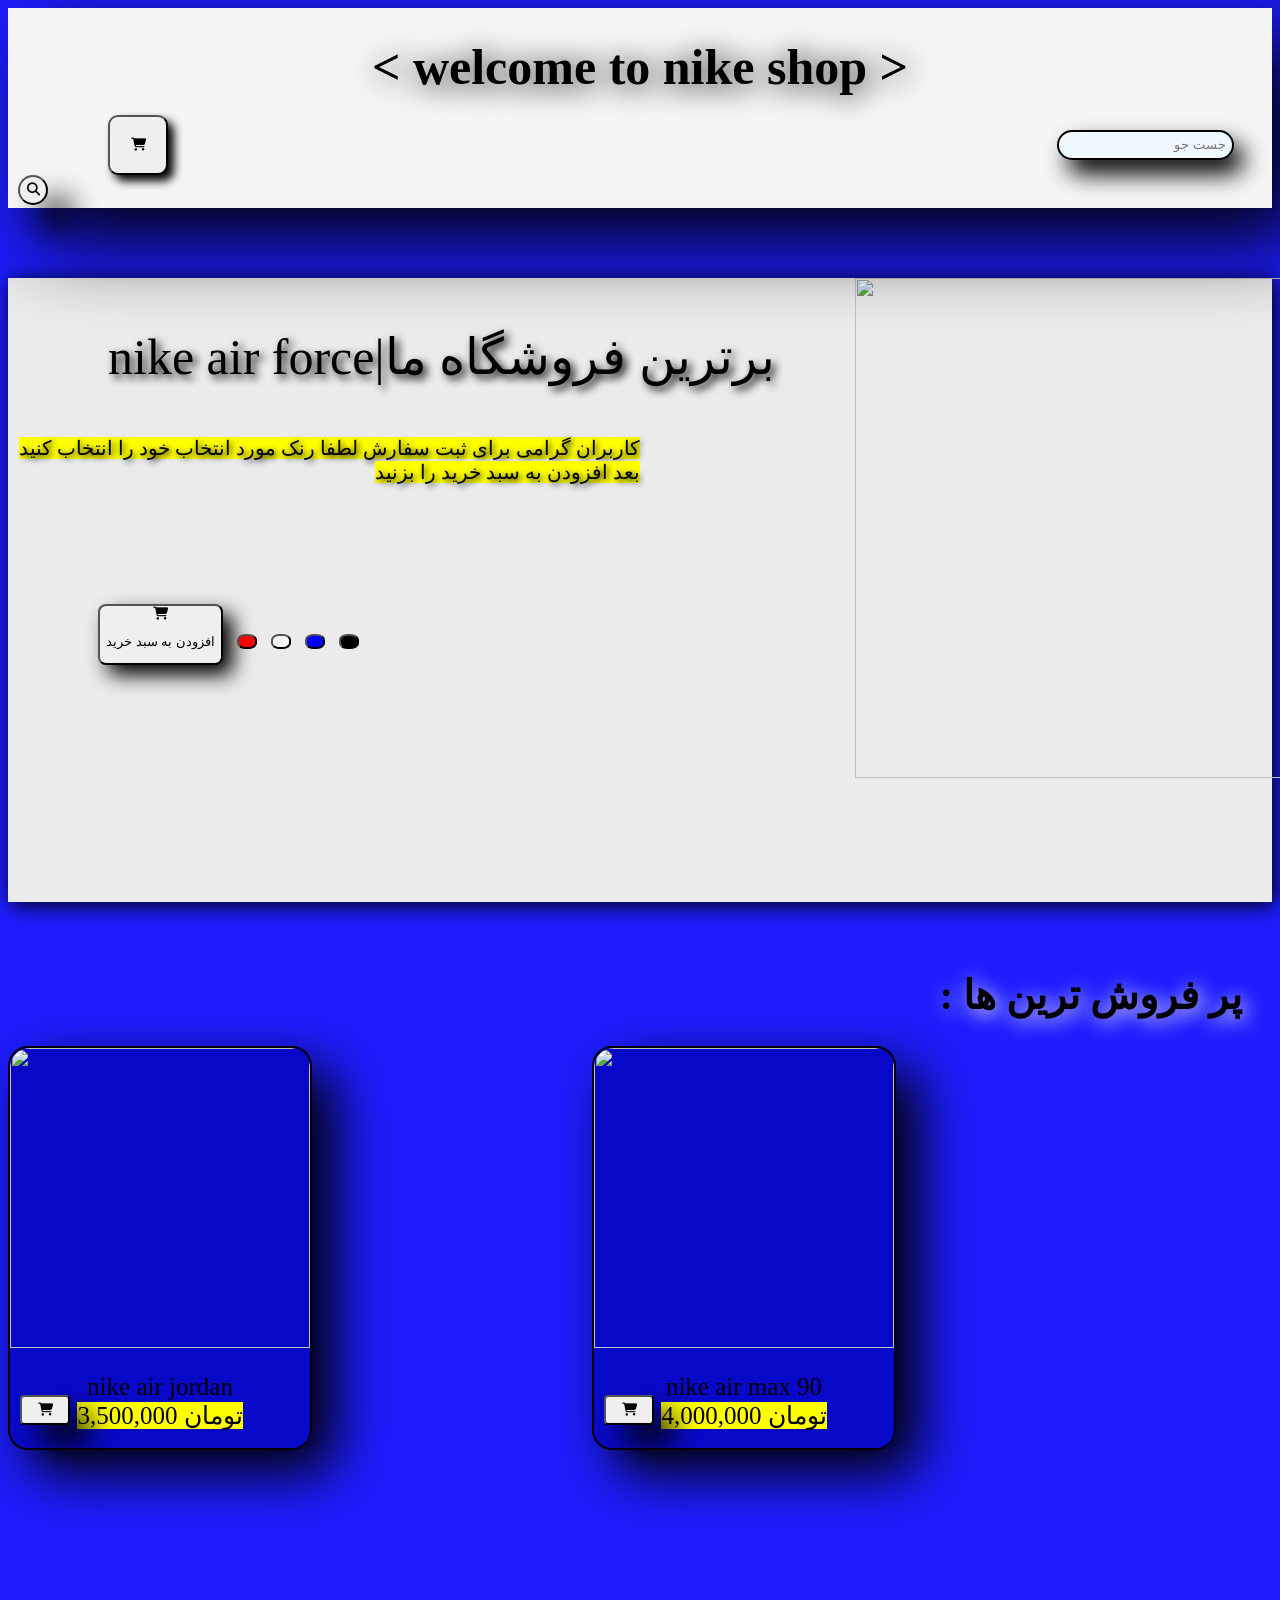
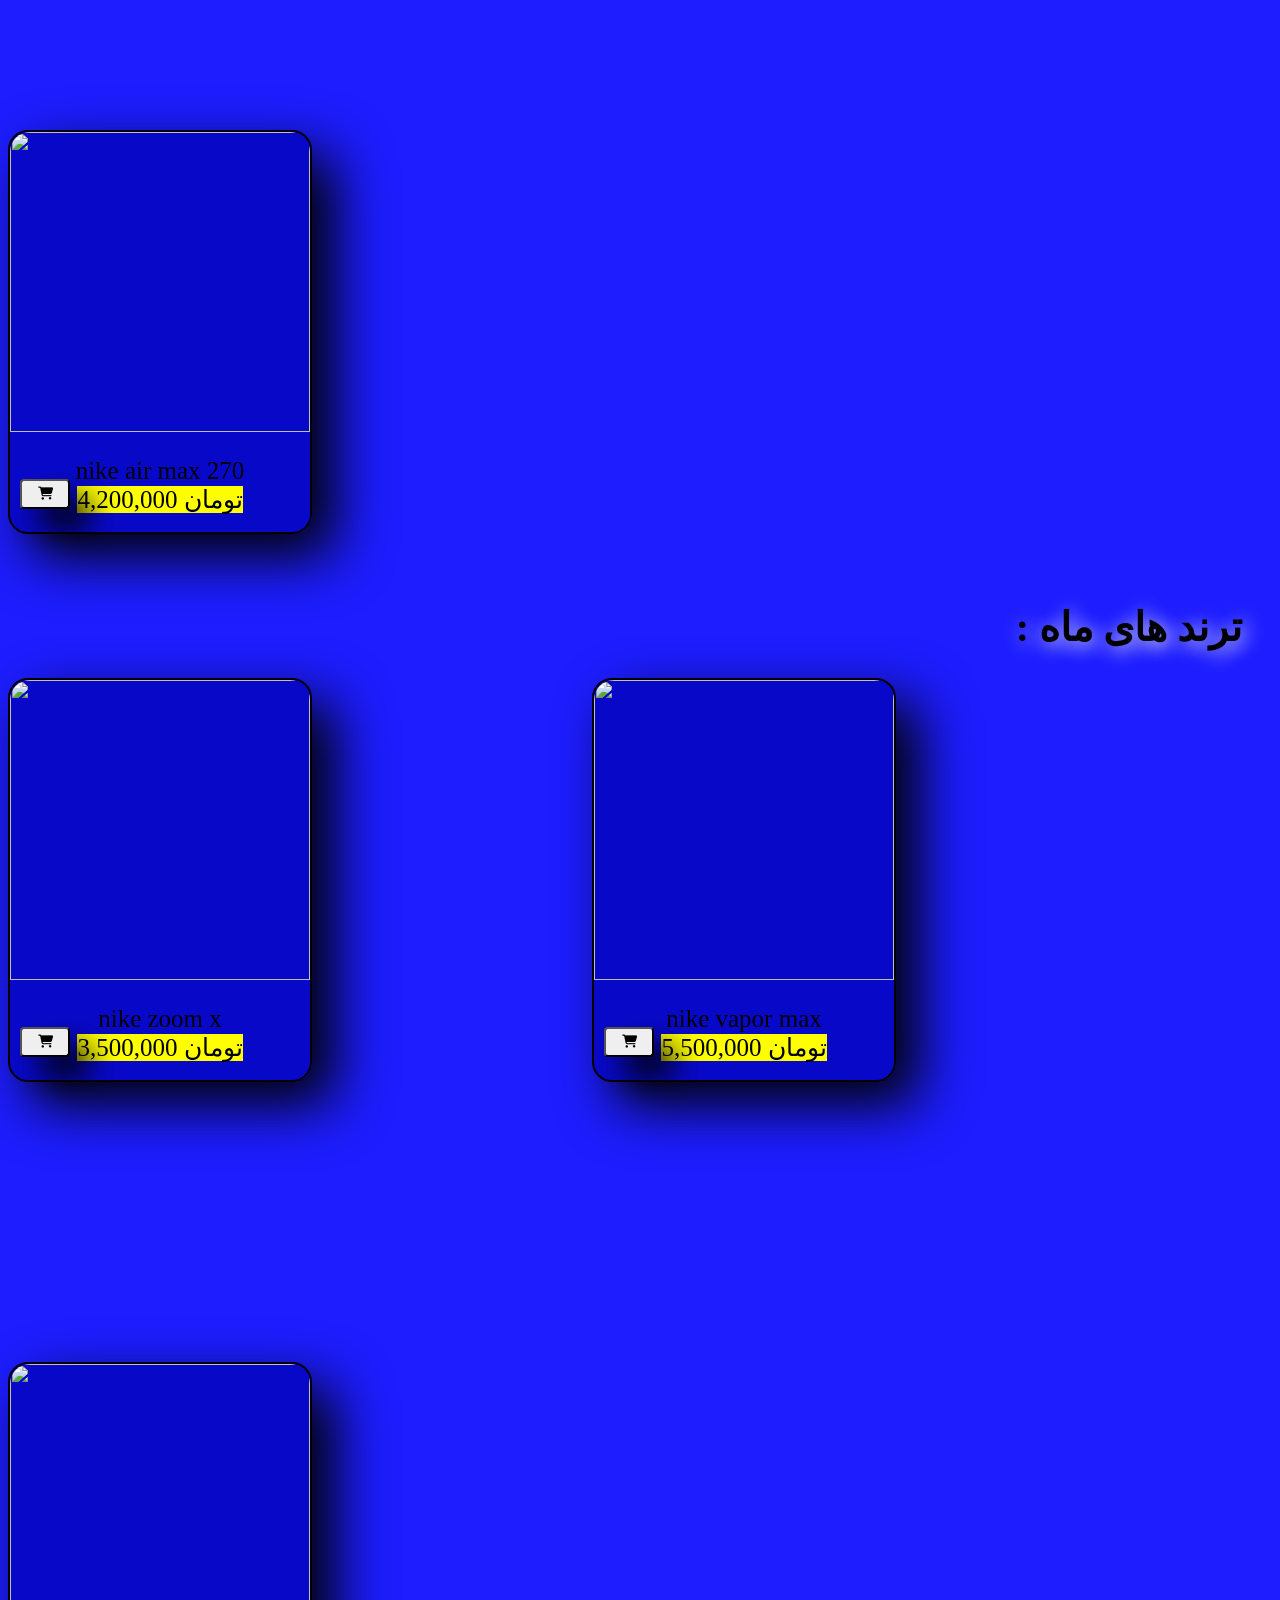
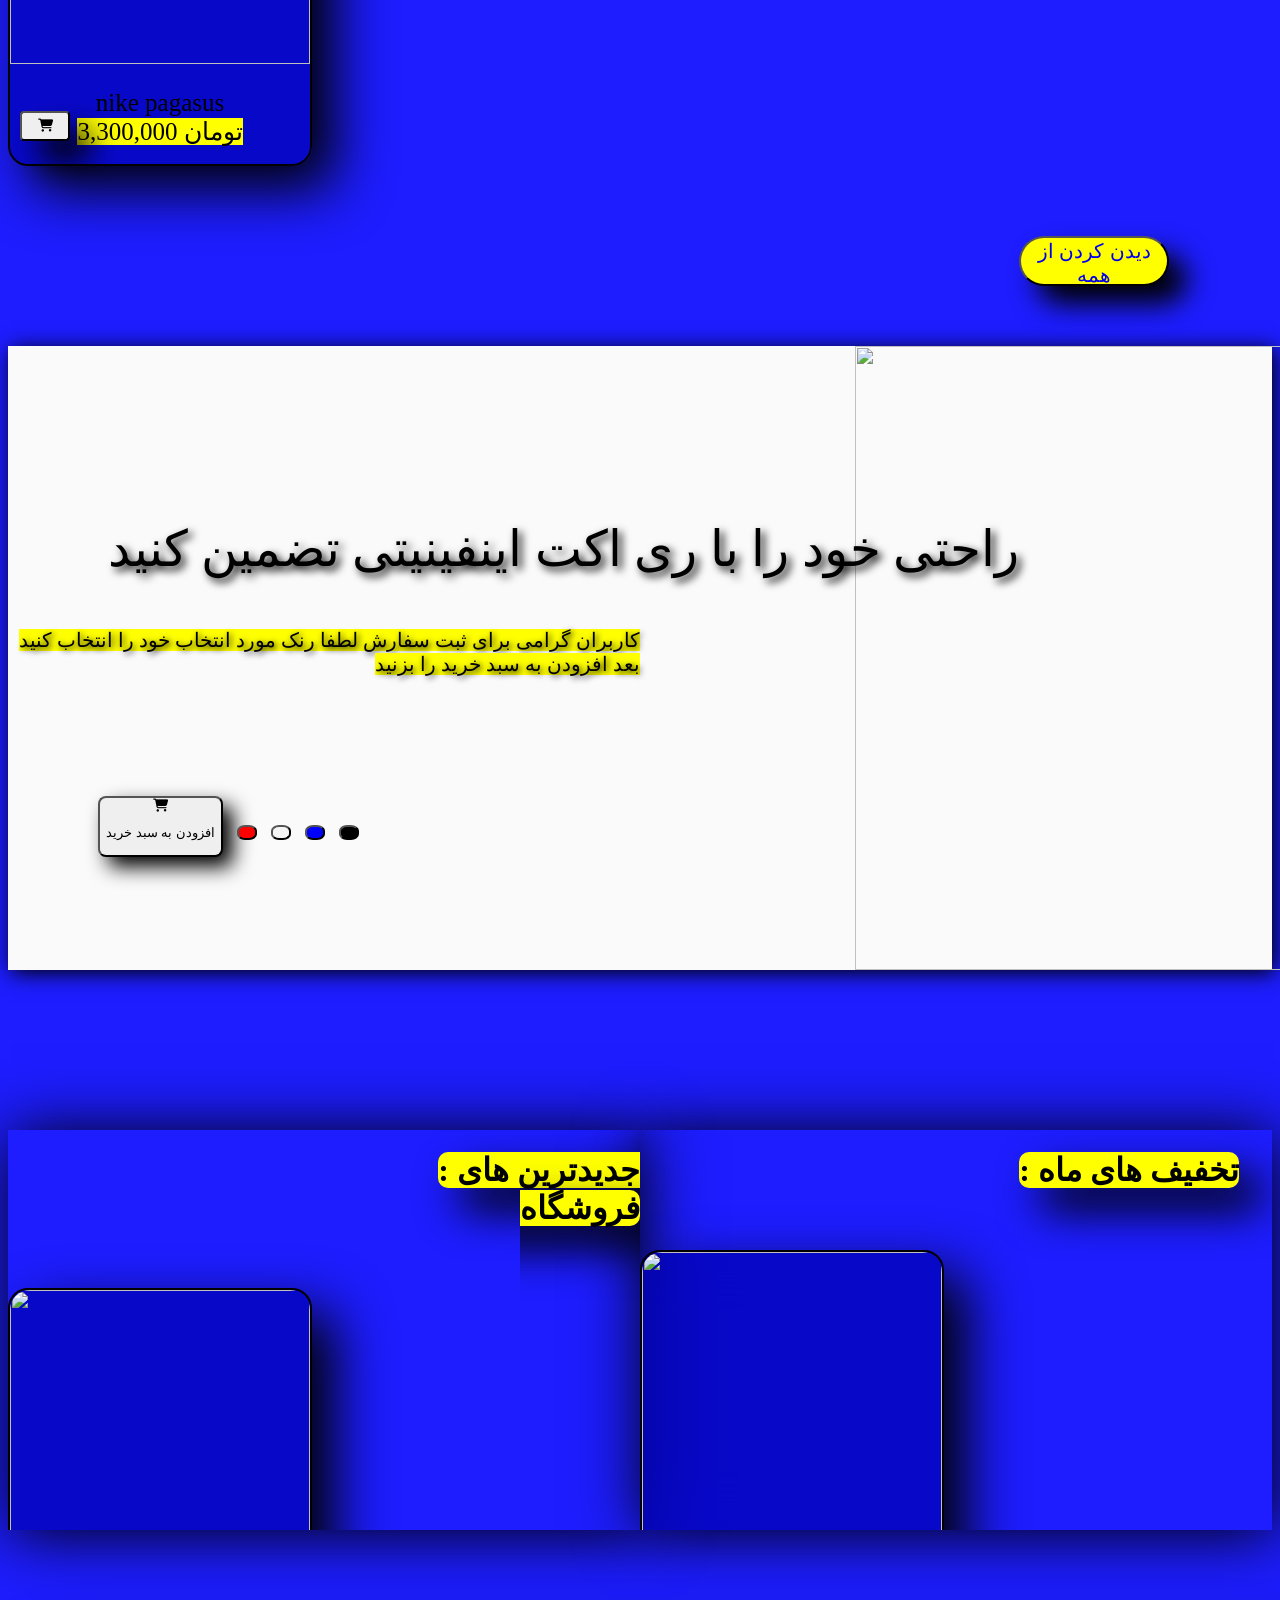
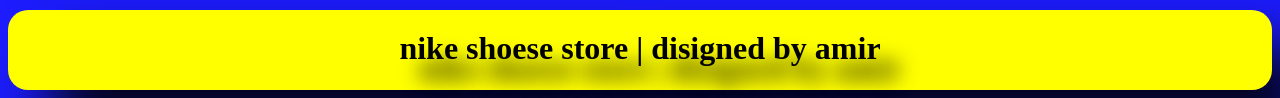
==== index.html @ ba2fe221 "Add files via upload" ====
<html>
     <head>
         <title>nike shoese shop</title>
         <link rel="stylesheet" href="style.css">
         <meta name="viewport" content="width=device-width, initial-scale=1.0">
         <link rel="stylesheet" href="https://cdnjs.cloudflare.com/ajax/libs/font-awesome/6.5.0/css/all.min.css">
     </head>
     <body>
         <header> 
              <h1 class="welcome">< welcome to nike shop ></h1>         
             <button class="button1" ><i class="fa-solid fa-cart-shopping"></i></button> 
             <input type="text" placeholder="جست جو "><button class="fa-solid22"><i class="fa-solid fa-magnifying-glass"></i></button>
         </header>
          <div class="div1">
              <img src="images/air force.png" class="bartar">
              <p id="p1">nike air force|برترین فروشگاه ما</p>
               <p class="bbb"><mark>کاربران گرامی برای ثبت سفارش لطفا رنک مورد انتخاب  خود را انتخاب کنید بعد افزودن به سبد خرید را بزنید</mark></p>
              <button class="fa-solid2"><i class="fa-solid fa-cart-shopping"></i><p>افزودن به سبد خرید</p></button>
              <button class="color1"></button>
              <button class="color2"></button>
              <button class="color3"></button>
              <button class="color4"></button>
          </div>
          <h1 class="porforosh"> : پر فروش ترین ها</h1>
          <div class="wewe">
          <div class="box">
             <img src="images/air jordan.png" class="img"><P> nike air jordan<br><mark>3,500,000 تومان</mark></P>
             <button class="sabad" ><i class="fa-solid fa-cart-shopping"></i></button> 
          </div>
          <div class="box">
             <img src="images/air max 90.png" class="img"><p>nike air max 90 <br><mark>4,000,000 تومان</mark></p>
             <button class="sabad" ><i class="fa-solid fa-cart-shopping"></i></button>
          </div>
          <div class="box">
             <img src="images/air max 270.png" class="img"><p>nike air max 270 <br><mark>4,200,000 تومان</mark></p>
             <button class="sabad" ><i class="fa-solid fa-cart-shopping"></i></button>
          </div>
          </div>
          <h1 class="porforosh">: ترند های ماه </h1>
          <div class="wewe">
          <div  class="box">
             <img src="images/zoom x  .png" class="img"><P>nike zoom x<br><mark>3,500,000 تومان</mark></P>
             <button class="sabad" ><i class="fa-solid fa-cart-shopping"></i></button>
          </div>
          <div  class="box">
             <img src="images/vapor max.png" class="img"><P>nike vapor max<br><mark>5,500,000 تومان</mark></P>
             <button class="sabad" ><i class="fa-solid fa-cart-shopping"></i></button>
          </div>
          <div  class="box">
             <img src="images/pagasus.png" class="img"><P>nike pagasus<br><mark>3,300,000 تومان</mark></P>
             <button class="sabad" ><i class="fa-solid fa-cart-shopping"></i></button>
          </div>
          </div>
           <button class="hame"><a href="index2.html" class="aaa" target="_blank">دیدن کردن از همه </a></button>
           <div class="div2">
              <img src="images/react infinity.png" class="rahati"><p id="p1">راحتی خود را با ری اکت اینفینیتی تضمین کنید</p>
               <p class="bbb"><mark>کاربران گرامی برای ثبت سفارش لطفا رنک مورد انتخاب  خود را انتخاب کنید بعد افزودن به سبد خرید را بزنید</mark></p>
              <button class="fa-solid2"><i class="fa-solid fa-cart-shopping"></i><p>افزودن به سبد خرید</p></button>
              <button class="color1"></button>
              <button class="color2"></button>
              <button class="color3"></button>
              <button class="color4"></button>
           </div>
         <div class="wewe2">
              <h1 class="cadr"><mark class="marke">: تخفیف های ماه</mark></h1>
             <div class="box">
             <img src="images/air force.png" class="img"><p>nike air force<br><del>3,500,000 تومان</del><br><mark>2,980,000 تومان</mark></p>
             <button class="sabad" ><i class="fa-solid fa-cart-shopping"></i></button>
          </div>
          <div class="box">
             <img src="images/vapor max.png" class="img"><p>nike vapor max<br><del>5,500,000 تومان</del><br><mark>4,780,000 تومان</mark></p>
             <button class="sabad" ><i class="fa-solid fa-cart-shopping"></i></button>
          </div>
          <div class="box">
             <img src="images/pagasus.png" class="img"><p>nike papasus<br><del>3,300,000 تومان</del><br><mark>2,890,000 تومان</mark></p>
             <button class="sabad" ><i class="fa-solid fa-cart-shopping"></i></button>
          </div>
           <div class="box">
             <img src="images/zoom x  .png" class="img"><p>nike zoom x<br><del>3,500,000 تومان</del><br><mark>3,098,000 تومان</mark></p>
             <button class="sabad" ><i class="fa-solid fa-cart-shopping"></i></button>
          </div>
              </div>
              
              <div class="wewe3">  
               <h1 class="cadr"><mark class="marke">: جدیدترین های فروشگاه</mark></h1>
            <div class="box">
             <img src="images/air max 270.png" class="img"><p>nike air max 270</p>
             <button class="sabad" ><i class="fa-solid fa-cart-shopping"></i></button>
          </div>
          <div class="box">
             <img src="images/air max 90.png" class="img"><p>nike air max 90</p>
             <button class="sabad" ><i class="fa-solid fa-cart-shopping"></i></button>
          </div>
          <div class="box">
             <img src="images/react infinity.png" class="img"><p>nike react infinity</p>
             <button class="sabad" ><i class="fa-solid fa-cart-shopping"></i></button>
          </div>
           <div class="box">
             <img src="images/dunk low.png" class="img"><p>nike dunk low</p>
             <button class="sabad" ><i class="fa-solid fa-cart-shopping"></i></button>
          </div>
          </div>
          <footer>
             <h1 class="neveshte">nike shoese store | disigned by amir</h1>
          </footer>
     </body>
</html>
---- style.css ----
header{
   width: auto;
   height: 200px;
   box-shadow: 30px 30px 80px black;
   background-color: whitesmoke;
   backdrop-filter: blur(30px);
   margin-bottom: 70px;
 }
  
body{



  background-color: rgba(0, 0, 255, 0.888);

}

 .button1{

   width: 60px;
   height: 60px;
   border-radius: 10px;
   box-shadow: 6px 6px 10px black;
   margin-left: 100px;
   margin-top: -80px;
   

 }

 .button1:hover{

   box-shadow: 8px 8px 12px black;
 
 }

 .welcome{


   text-align: center;
   font-size: 50px;
   font-style: unset;
   padding-top: 30px;
   text-shadow: 3px 3px 30px black;



 }

.bartar{


  width: 500px;
  margin-left: 67%;

}
.div1{

  background-color: rgb(235, 235, 235);
  width: auto;
  height: 624px;
  margin-top: 30px;
  box-shadow: 3px 3px 20px black;

}



#p1{


  font-size: 50px;
  margin-top: -450px;
  margin-left: 100px;
  text-shadow: 4px 4px 8px black;
  
}

.fa-solid2 {


   border-radius: 8px;
   margin-left: 90px;
   margin-top: 100px;
   box-shadow: 10px 10px 20px black;
   
   
}

.fa-solid2:hover{

  box-shadow: 20px 20px 30px black;
  border-radius: 20px ;
  color: whitesmoke;
  background-color: blue;

}

.bbb{
  
  text-align: right;
  font-size: 20px;
  margin-right:50% ;
  text-shadow: 2px 2px 6px black;
}

.color1{

  width: 20px;
  height: 15px;
  border-radius: 40%;
  margin-left: 10px;
  background-color: red;
}
.color2{

  width: 20px;
  height: 15px;
  border-radius: 40%;
  margin-left: 10px;
  background-color: whitesmoke;
}
.color3{

  width: 20px;
  height: 15px;
  border-radius: 40%;
  margin-left: 10px;
  background-color: blue;
}
.color4{

  width: 20px;
  height: 15px;
  border-radius: 40%;
  margin-left: 10px;
  background-color: black;
}

.porforosh{

  text-align: right;
  font-size: 40px;
  text-shadow: 3px 3px 19px whitesmoke;
  margin-top: 70px;
  margin-right: 30px;



}

.img{

  width: 300px;
  border-radius: 20px 20px 0px 0px;
  height: 300px;
}

.box{

  width: 300px;
  height: 400px;
  border: solid 2px;
  border-radius: 20px;
  font-size: 25px;
  text-align: center;
  backdrop-filter: blur(30px);
  box-shadow: 23px 23px 56px black;
  background-color: rgba(1, 1, 180, 0.708);





}

.box:hover{
  transform: scale(1.05);
  transition: transform 0.7s ease;
  box-shadow:30px 30px 60px ; 
}
.wewe{
 flex-wrap: wrap;
 display: flex;
 gap: 280px; 


}

.hame{

  width: 150px;
  height: 50px;
  margin-left: 80%;
  margin-top: 70px;
  border-radius: 30px;
  box-shadow: 18px 18px 28px black;
  background-color: yellow;

}


 .hame:hover{


  
   transition: transform ease-in 0.75s ;
   transform: translateY(-10px);
   box-shadow: 28px 28px 38px black ;
   border-radius: 20px 30px 20px 30px;
 }

.aaa{

  font-size: 20px;
  text-decoration: none;
  text-transform: uppercase;

}

.div2{



  
  background-color: rgb(250, 250, 250);
  width: auto;
  height: 624px;
  margin-top: 60px;
  box-shadow: 3px 3px 20px black;
  margin-bottom: 160px;


}

.rahati{

  width: 500px;
  height: 624px;
  margin-left: 67%;

}
.wewe2{
 flex-wrap: wrap;
 display: flex;
 gap: 40px; 
 overflow: scroll;
  width: 50%;
  height: 400px;
  margin-left: 50%;
  box-shadow: 3px 3px 60px black;

}

.wewe3{
 flex-wrap: wrap;
 display: flex;
 gap: 40px; 
 overflow: scroll;
  width: 50%;
  height: 400px;
  box-shadow: 3px 3px 60px black;
  margin-top: -400px;

}

.cadr{

  text-align: right;
  margin-left: 60%;

}

.marke{

   box-shadow: 22px 22px 44px black;
   border-radius: 10px;
}

footer{

   width: auto;
   height: 80px;
   background-color: yellow;
   margin-top: 80px;
   border-radius: 20px;
   box-shadow: 40px 40px 60px black;
}

.neveshte{

 text-align: center;
 padding-top: 20px;
 text-shadow: 20px 20px 20px black;
 
}

.button4{

  width: 30px;
}

.sabad{

 margin-top: -20px;
 border-radius: 4px;
 margin-right: 230px;
 margin-top: -60px;
 box-shadow: 20px 20px 30px black;
 width: 50px;
 height: 30px;
 

}

.sabad:hover{

 box-shadow: 6px 6px 10px black;
   
}

input{

 margin-left: 70%;
 background-color: aliceblue;
 height: 30px;
 border-radius: 20px;
 border: 2px solid;
 box-shadow: 10px 14px 23px black;
 text-align: right;
   
}

input:focus{

    box-shadow: 5px 5px 13px black;


}

.fa-solid22{
   
   border-radius: 50%;
   width: 30px;
   height: 30px;
   margin-left: 10px;
   box-shadow: 23px 23px 30px black;
}

.fa-solid22:hover{


  box-shadow: 10px 10px 18px black;
   
}






@media(max-width:600px){

 
 body{
  width: 600px;
  height: auto;
 }



header{

   
  width: auto;
  height: 17%;


}
  


.welcome{


  font-size: 2rem;





}

.button1{


  width: 10%;
  height: 23%;
  margin-top: 2%;
  margin-left: 6%;

}


input{


  margin-left: 45%;



}



.bartar,.rahati{

  
  width:49% ;
  height: 100%;
  margin-left: 50%;

}
.div1,.div2{




  width: auto;
  height: 35%;

}


#p1{


 font-size: 1rem;
 margin-top: -45%;



}


.fa-solid2{



  width: 14%;
  height: 20%;
  margin-top: 8%;
  margin-left: 4%;
  
}



.bbb{


 font-size: 1rem;
   
}


.color1,.color2
,.color3,.color4{

  margin-left: 0.5%;
  



}


.box{



 width: 30%;


}

.wewe{


 gap: 2%;


}


.img{

  width: 100%;
  height: 70%;
}


.sabad{

  margin-top: 0.1rem;
}

.hame{
  

  margin-left: 55%;
}



.cadr{


font-size: 1rem;
text-align: center;
margin-left: 30%;


}



}
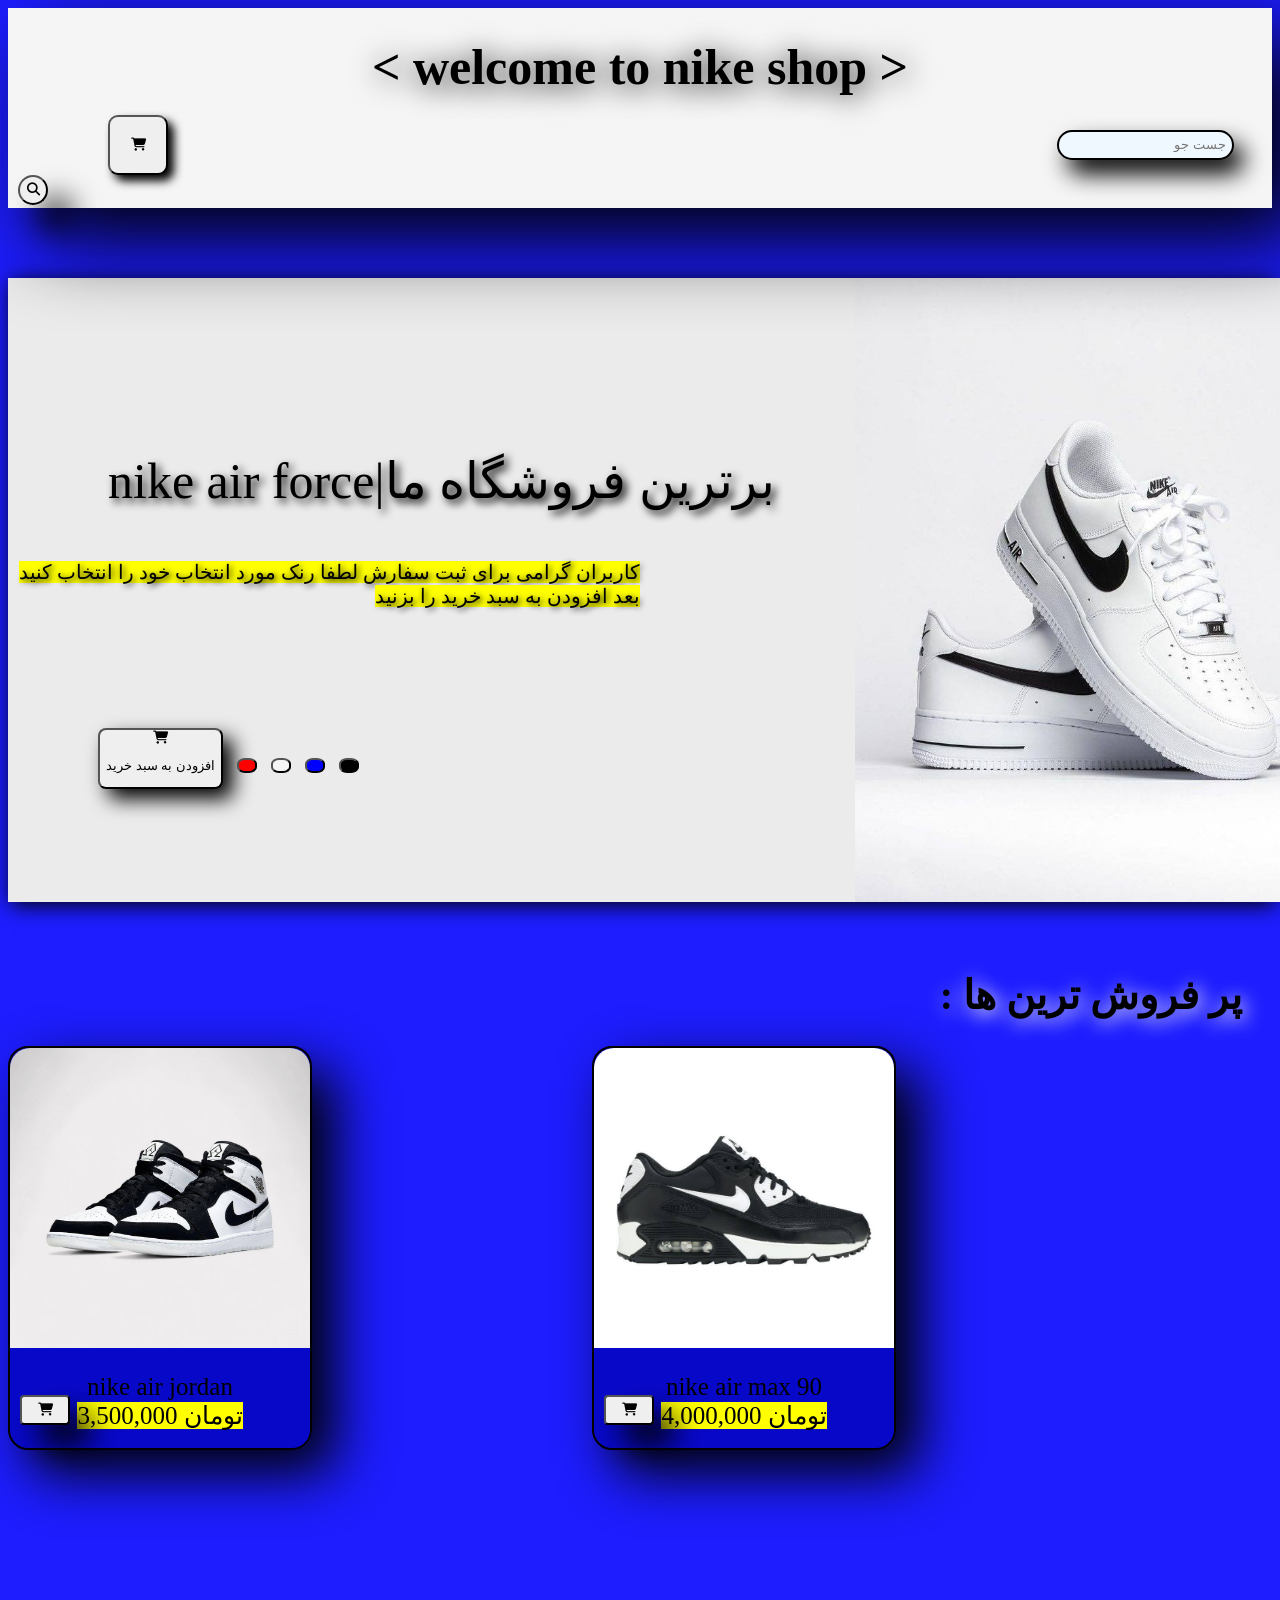
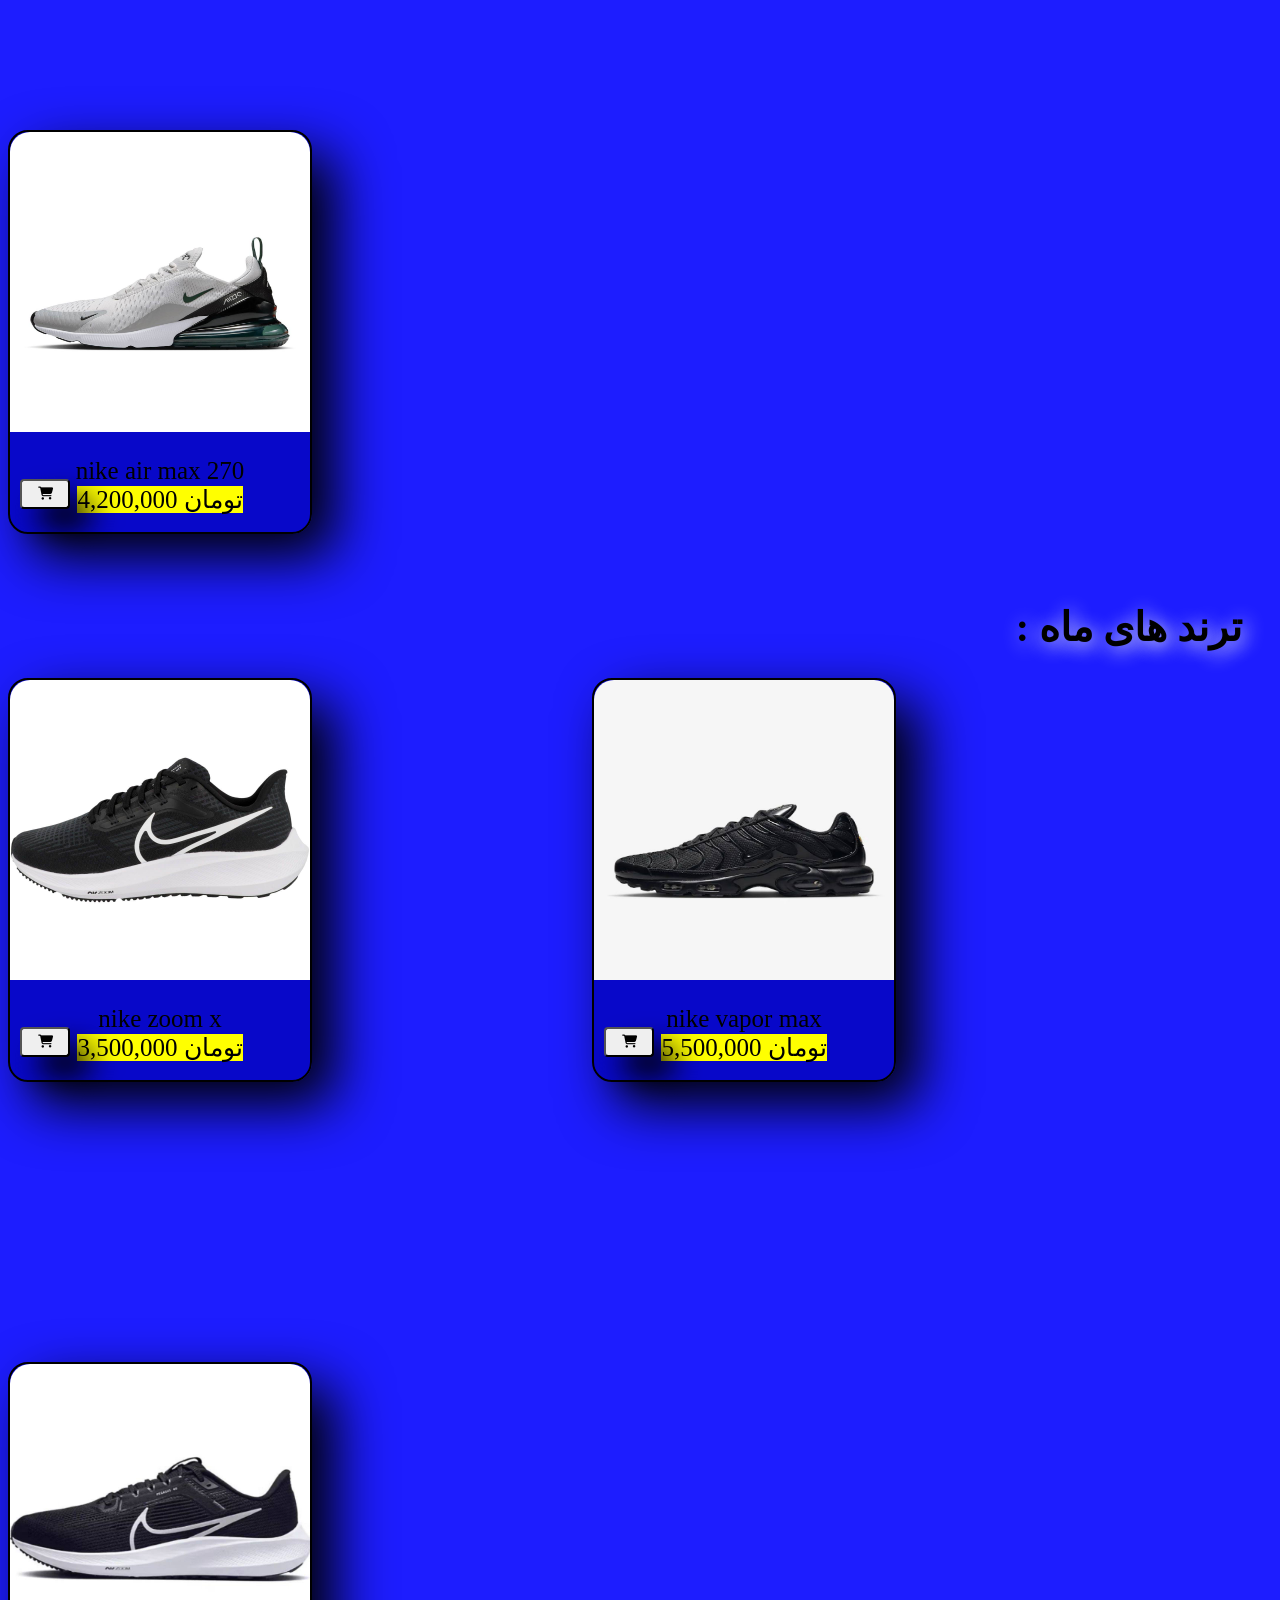
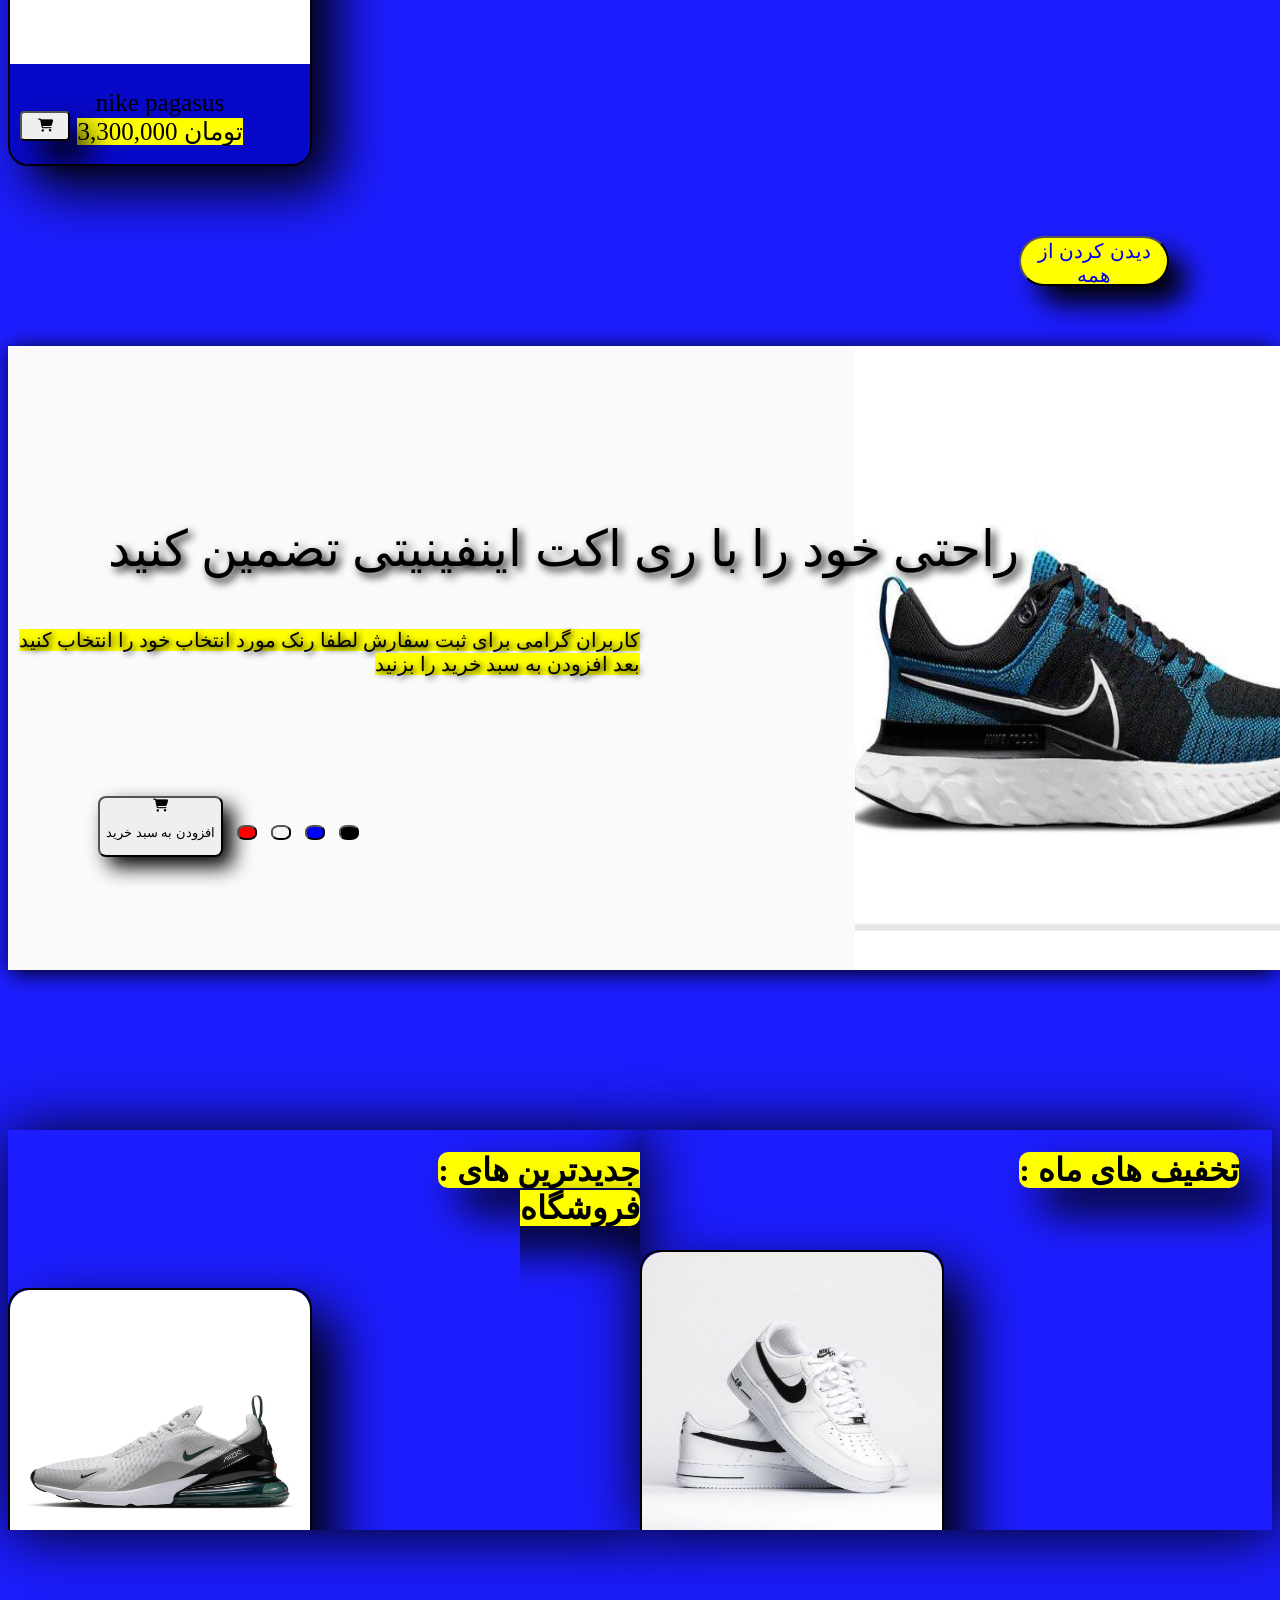
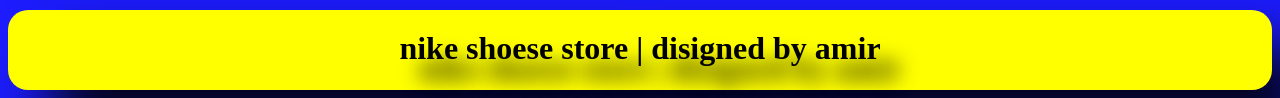
==== commit f962c305: "Update index.html" ====
--- a/index.html
+++ b/index.html
@@ -12,7 +12,7 @@
              <input type="text" placeholder="جست جو "><button class="fa-solid22"><i class="fa-solid fa-magnifying-glass"></i></button>
          </header>
           <div class="div1">
-              <img src="images/air force.png" class="bartar">
+              <img src="air force.png" class="bartar">
               <p id="p1">nike air force|برترین فروشگاه ما</p>
                <p class="bbb"><mark>کاربران گرامی برای ثبت سفارش لطفا رنک مورد انتخاب  خود را انتخاب کنید بعد افزودن به سبد خرید را بزنید</mark></p>
               <button class="fa-solid2"><i class="fa-solid fa-cart-shopping"></i><p>افزودن به سبد خرید</p></button>
@@ -24,36 +24,36 @@
           <h1 class="porforosh"> : پر فروش ترین ها</h1>
           <div class="wewe">
           <div class="box">
-             <img src="images/air jordan.png" class="img"><P> nike air jordan<br><mark>3,500,000 تومان</mark></P>
+             <img src="air jordan.png" class="img"><P> nike air jordan<br><mark>3,500,000 تومان</mark></P>
              <button class="sabad" ><i class="fa-solid fa-cart-shopping"></i></button> 
           </div>
           <div class="box">
-             <img src="images/air max 90.png" class="img"><p>nike air max 90 <br><mark>4,000,000 تومان</mark></p>
+             <img src="air max 90.png" class="img"><p>nike air max 90 <br><mark>4,000,000 تومان</mark></p>
              <button class="sabad" ><i class="fa-solid fa-cart-shopping"></i></button>
           </div>
           <div class="box">
-             <img src="images/air max 270.png" class="img"><p>nike air max 270 <br><mark>4,200,000 تومان</mark></p>
+             <img src="air max 270.png" class="img"><p>nike air max 270 <br><mark>4,200,000 تومان</mark></p>
              <button class="sabad" ><i class="fa-solid fa-cart-shopping"></i></button>
           </div>
           </div>
           <h1 class="porforosh">: ترند های ماه </h1>
           <div class="wewe">
           <div  class="box">
-             <img src="images/zoom x  .png" class="img"><P>nike zoom x<br><mark>3,500,000 تومان</mark></P>
+             <img src="zoom x  .png" class="img"><P>nike zoom x<br><mark>3,500,000 تومان</mark></P>
              <button class="sabad" ><i class="fa-solid fa-cart-shopping"></i></button>
           </div>
           <div  class="box">
-             <img src="images/vapor max.png" class="img"><P>nike vapor max<br><mark>5,500,000 تومان</mark></P>
+             <img src="vapor max.png" class="img"><P>nike vapor max<br><mark>5,500,000 تومان</mark></P>
              <button class="sabad" ><i class="fa-solid fa-cart-shopping"></i></button>
           </div>
           <div  class="box">
-             <img src="images/pagasus.png" class="img"><P>nike pagasus<br><mark>3,300,000 تومان</mark></P>
+             <img src="pagasus.png" class="img"><P>nike pagasus<br><mark>3,300,000 تومان</mark></P>
              <button class="sabad" ><i class="fa-solid fa-cart-shopping"></i></button>
           </div>
           </div>
            <button class="hame"><a href="index2.html" class="aaa" target="_blank">دیدن کردن از همه </a></button>
            <div class="div2">
-              <img src="images/react infinity.png" class="rahati"><p id="p1">راحتی خود را با ری اکت اینفینیتی تضمین کنید</p>
+              <img src="react infinity.png" class="rahati"><p id="p1">راحتی خود را با ری اکت اینفینیتی تضمین کنید</p>
                <p class="bbb"><mark>کاربران گرامی برای ثبت سفارش لطفا رنک مورد انتخاب  خود را انتخاب کنید بعد افزودن به سبد خرید را بزنید</mark></p>
               <button class="fa-solid2"><i class="fa-solid fa-cart-shopping"></i><p>افزودن به سبد خرید</p></button>
               <button class="color1"></button>
@@ -64,19 +64,19 @@
          <div class="wewe2">
               <h1 class="cadr"><mark class="marke">: تخفیف های ماه</mark></h1>
              <div class="box">
-             <img src="images/air force.png" class="img"><p>nike air force<br><del>3,500,000 تومان</del><br><mark>2,980,000 تومان</mark></p>
+             <img src="air force.png" class="img"><p>nike air force<br><del>3,500,000 تومان</del><br><mark>2,980,000 تومان</mark></p>
              <button class="sabad" ><i class="fa-solid fa-cart-shopping"></i></button>
           </div>
           <div class="box">
-             <img src="images/vapor max.png" class="img"><p>nike vapor max<br><del>5,500,000 تومان</del><br><mark>4,780,000 تومان</mark></p>
+             <img src="vapor max.png" class="img"><p>nike vapor max<br><del>5,500,000 تومان</del><br><mark>4,780,000 تومان</mark></p>
              <button class="sabad" ><i class="fa-solid fa-cart-shopping"></i></button>
           </div>
           <div class="box">
-             <img src="images/pagasus.png" class="img"><p>nike papasus<br><del>3,300,000 تومان</del><br><mark>2,890,000 تومان</mark></p>
+             <img src="pagasus.png" class="img"><p>nike papasus<br><del>3,300,000 تومان</del><br><mark>2,890,000 تومان</mark></p>
              <button class="sabad" ><i class="fa-solid fa-cart-shopping"></i></button>
           </div>
            <div class="box">
-             <img src="images/zoom x  .png" class="img"><p>nike zoom x<br><del>3,500,000 تومان</del><br><mark>3,098,000 تومان</mark></p>
+             <img src="zoom x  .png" class="img"><p>nike zoom x<br><del>3,500,000 تومان</del><br><mark>3,098,000 تومان</mark></p>
              <button class="sabad" ><i class="fa-solid fa-cart-shopping"></i></button>
           </div>
               </div>
@@ -84,19 +84,19 @@
               <div class="wewe3">  
                <h1 class="cadr"><mark class="marke">: جدیدترین های فروشگاه</mark></h1>
             <div class="box">
-             <img src="images/air max 270.png" class="img"><p>nike air max 270</p>
+             <img src="air max 270.png" class="img"><p>nike air max 270</p>
              <button class="sabad" ><i class="fa-solid fa-cart-shopping"></i></button>
           </div>
           <div class="box">
-             <img src="images/air max 90.png" class="img"><p>nike air max 90</p>
+             <img src="air max 90.png" class="img"><p>nike air max 90</p>
              <button class="sabad" ><i class="fa-solid fa-cart-shopping"></i></button>
           </div>
           <div class="box">
-             <img src="images/react infinity.png" class="img"><p>nike react infinity</p>
+             <img src="react infinity.png" class="img"><p>nike react infinity</p>
              <button class="sabad" ><i class="fa-solid fa-cart-shopping"></i></button>
           </div>
            <div class="box">
-             <img src="images/dunk low.png" class="img"><p>nike dunk low</p>
+             <img src="dunk low.png" class="img"><p>nike dunk low</p>
              <button class="sabad" ><i class="fa-solid fa-cart-shopping"></i></button>
           </div>
           </div>
@@ -104,4 +104,5 @@
              <h1 class="neveshte">nike shoese store | disigned by amir</h1>
           </footer>
      </body>
-</html>+
+</html>
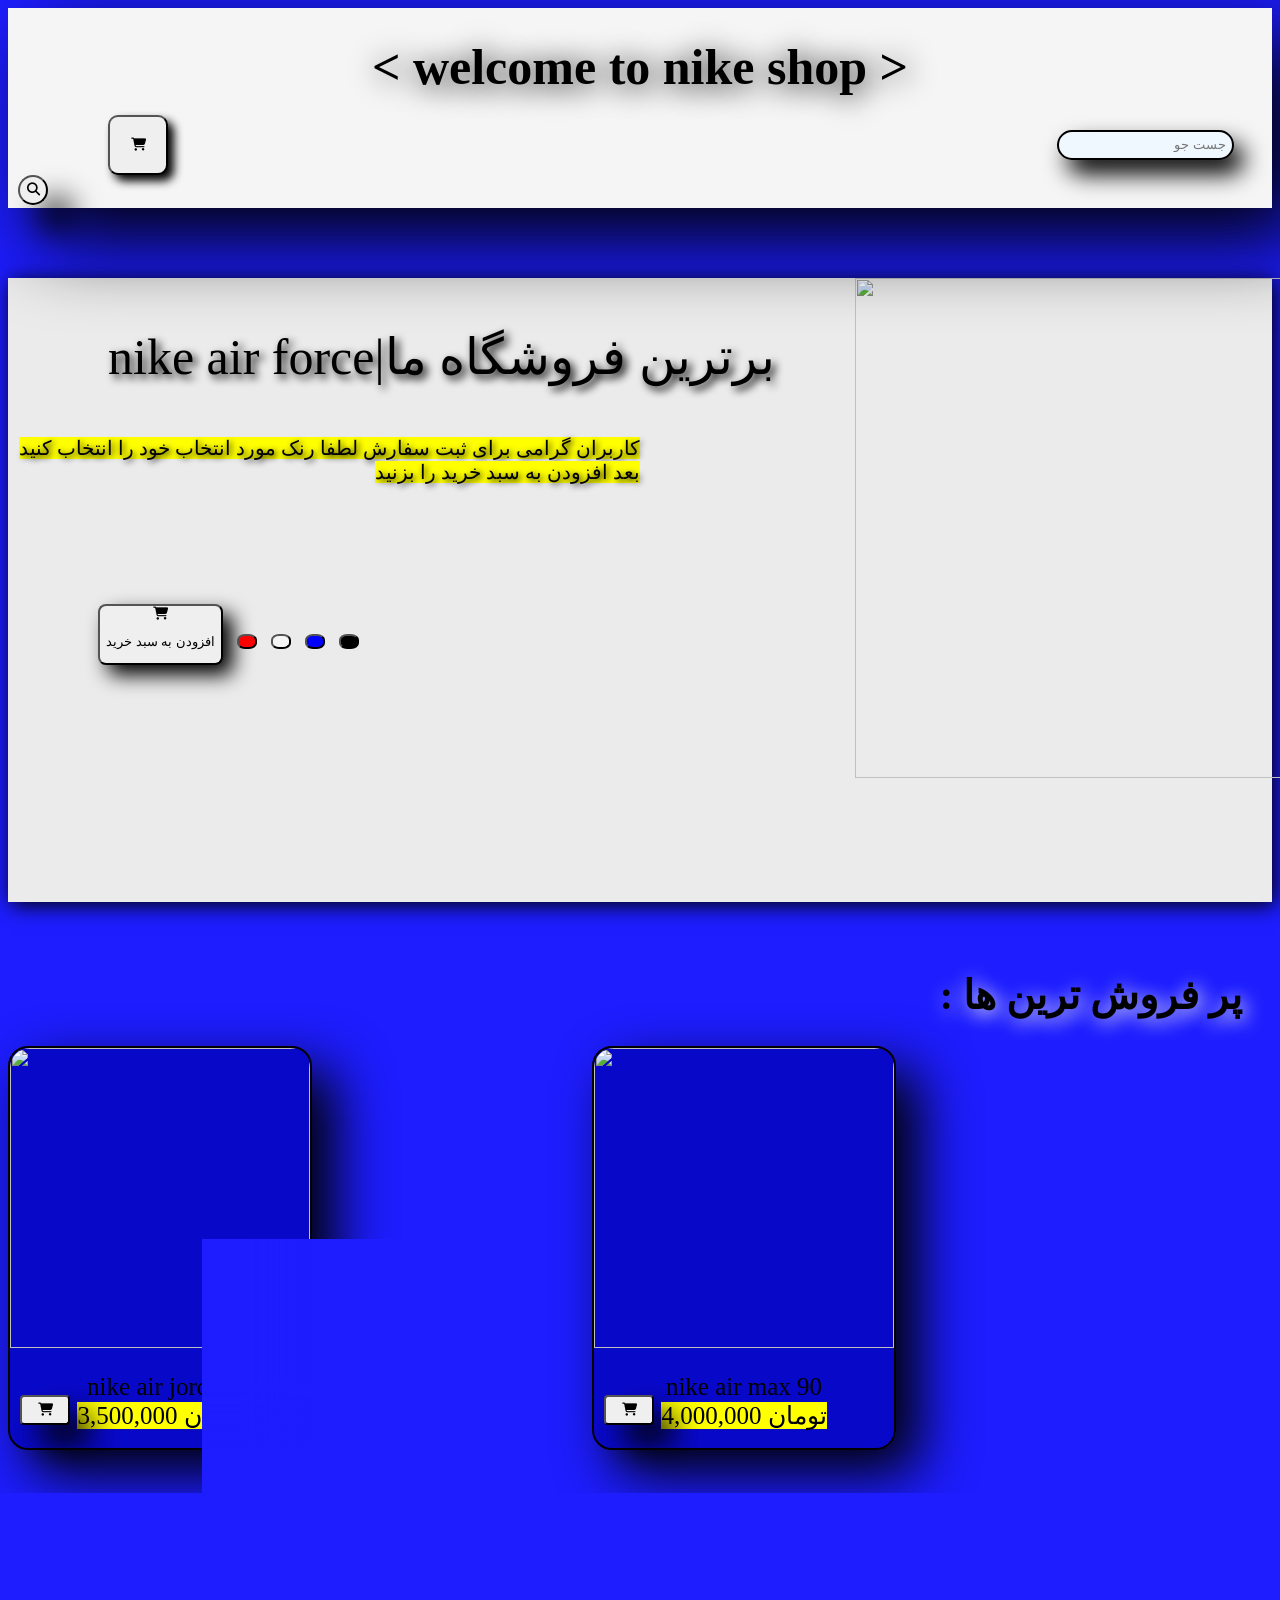
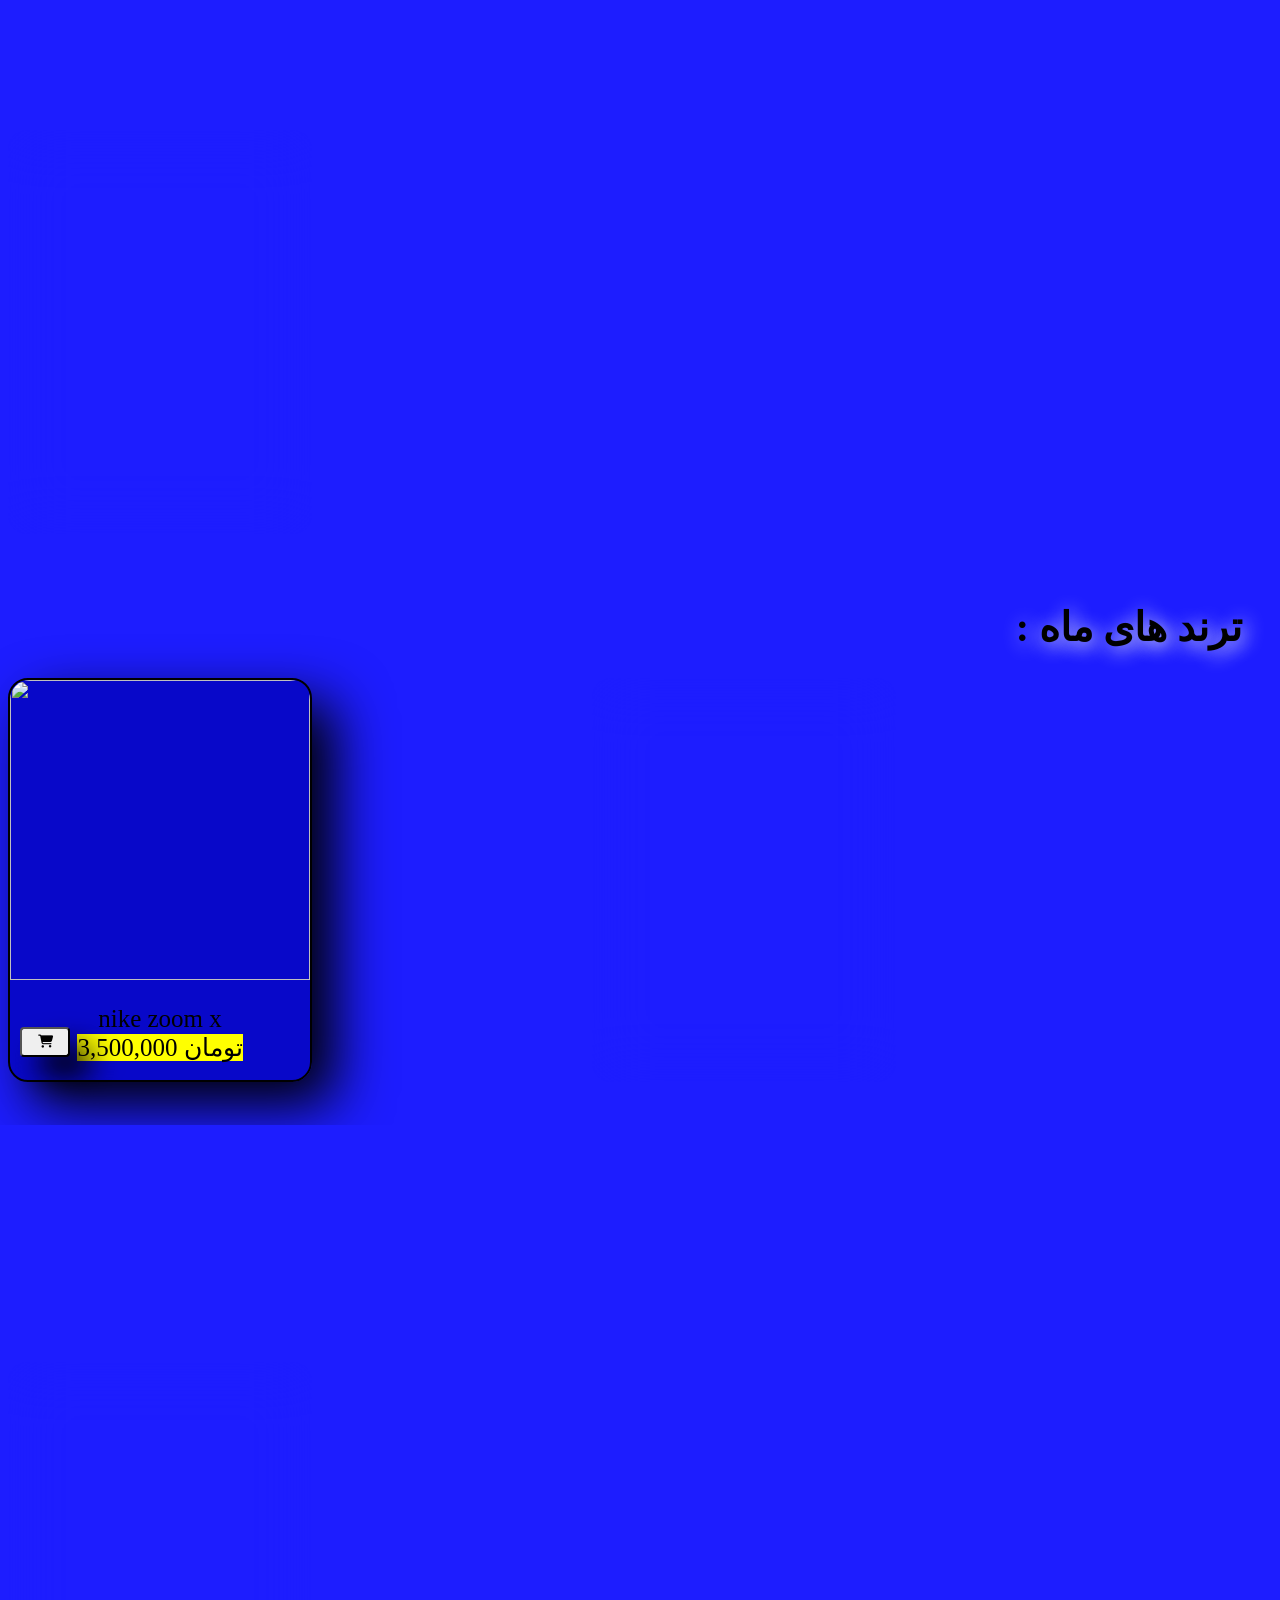
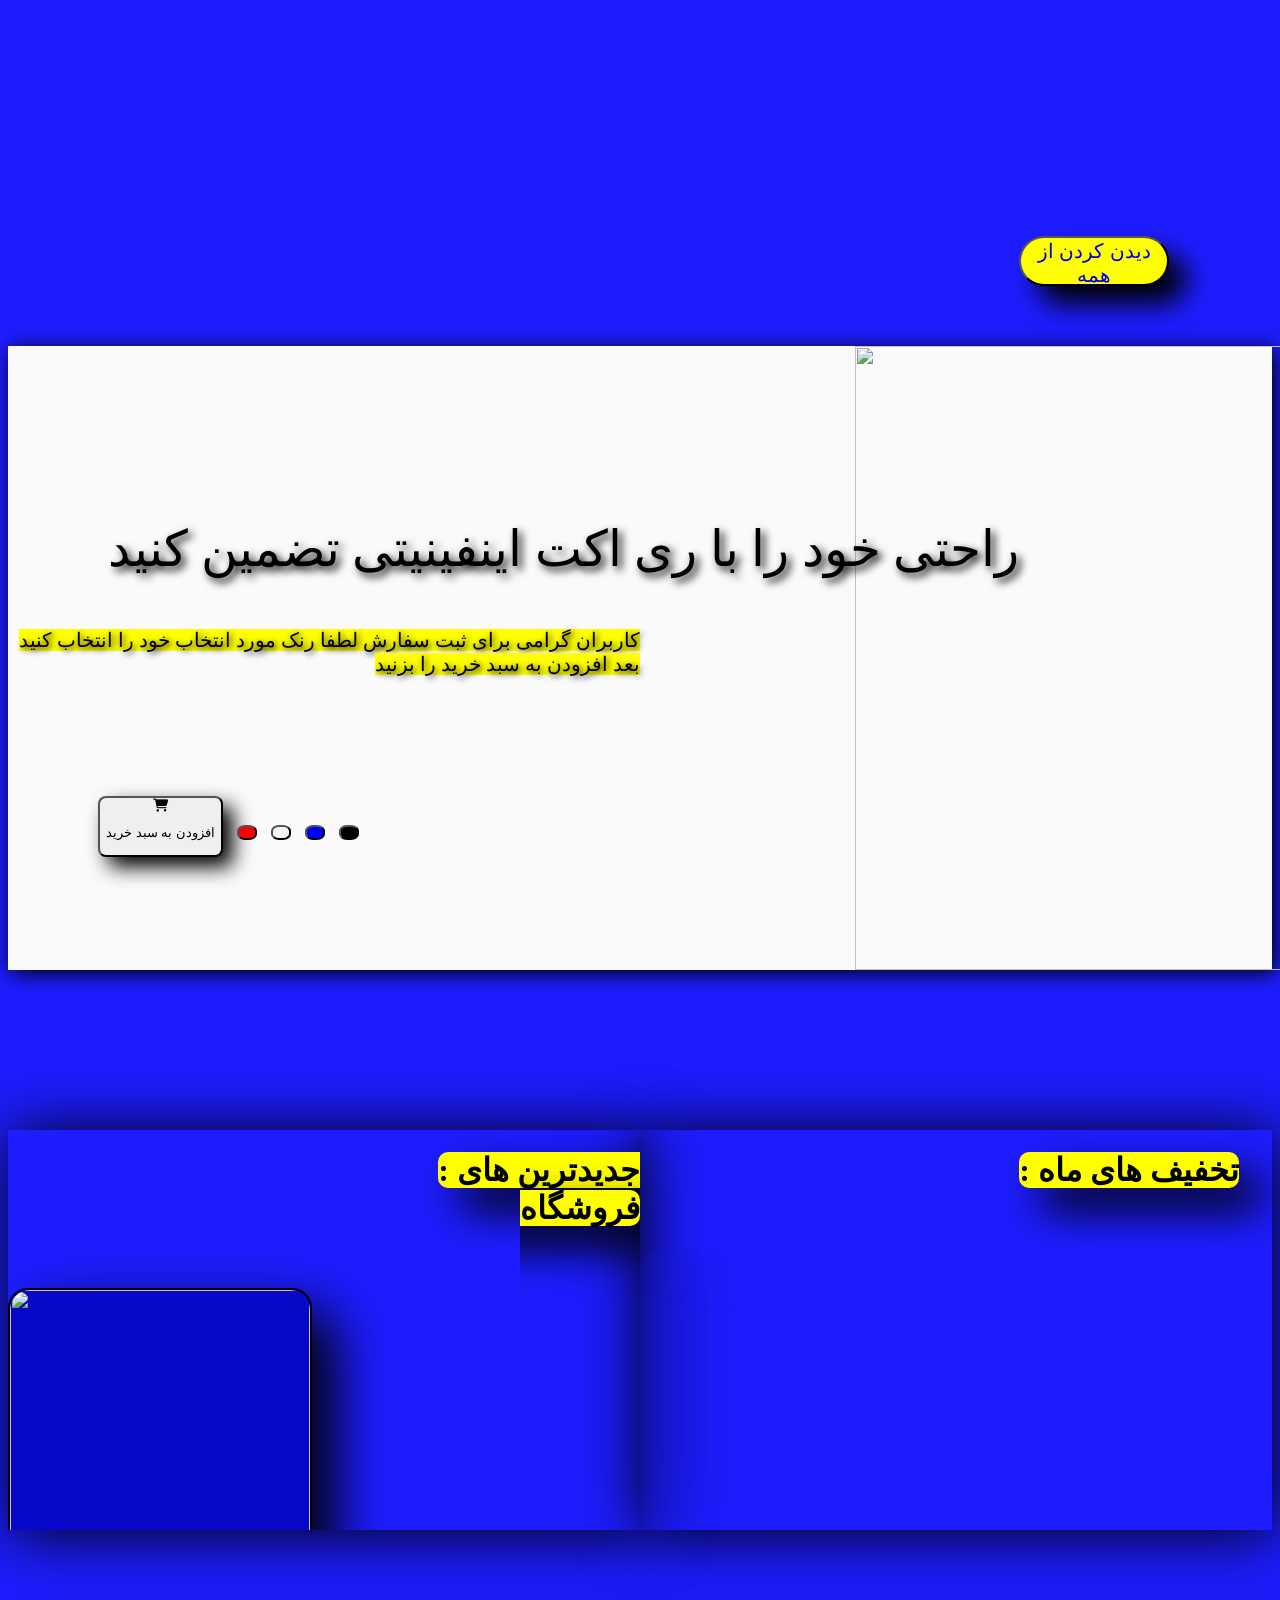
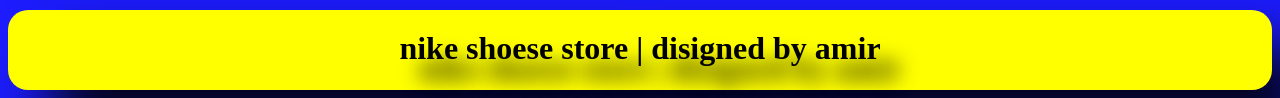
==== commit f61407a4: "Update index.html" ====
--- a/index.html
+++ b/index.html
@@ -12,7 +12,7 @@
              <input type="text" placeholder="جست جو "><button class="fa-solid22"><i class="fa-solid fa-magnifying-glass"></i></button>
          </header>
           <div class="div1">
-              <img src="air force.png" class="bartar">
+              <img src="images/air force.png" class="bartar">
               <p id="p1">nike air force|برترین فروشگاه ما</p>
                <p class="bbb"><mark>کاربران گرامی برای ثبت سفارش لطفا رنک مورد انتخاب  خود را انتخاب کنید بعد افزودن به سبد خرید را بزنید</mark></p>
               <button class="fa-solid2"><i class="fa-solid fa-cart-shopping"></i><p>افزودن به سبد خرید</p></button>
@@ -24,36 +24,36 @@
           <h1 class="porforosh"> : پر فروش ترین ها</h1>
           <div class="wewe">
           <div class="box">
-             <img src="air jordan.png" class="img"><P> nike air jordan<br><mark>3,500,000 تومان</mark></P>
+             <img src="images/air jordan.png" class="img"><P> nike air jordan<br><mark>3,500,000 تومان</mark></P>
              <button class="sabad" ><i class="fa-solid fa-cart-shopping"></i></button> 
           </div>
           <div class="box">
-             <img src="air max 90.png" class="img"><p>nike air max 90 <br><mark>4,000,000 تومان</mark></p>
+             <img src="images/air max 90.png" class="img"><p>nike air max 90 <br><mark>4,000,000 تومان</mark></p>
              <button class="sabad" ><i class="fa-solid fa-cart-shopping"></i></button>
           </div>
           <div class="box">
-             <img src="air max 270.png" class="img"><p>nike air max 270 <br><mark>4,200,000 تومان</mark></p>
+             <img src="images/air max 270.png" class="img"><p>nike air max 270 <br><mark>4,200,000 تومان</mark></p>
              <button class="sabad" ><i class="fa-solid fa-cart-shopping"></i></button>
           </div>
           </div>
           <h1 class="porforosh">: ترند های ماه </h1>
           <div class="wewe">
           <div  class="box">
-             <img src="zoom x  .png" class="img"><P>nike zoom x<br><mark>3,500,000 تومان</mark></P>
+             <img src="images/zoom x  .png" class="img"><P>nike zoom x<br><mark>3,500,000 تومان</mark></P>
              <button class="sabad" ><i class="fa-solid fa-cart-shopping"></i></button>
           </div>
           <div  class="box">
-             <img src="vapor max.png" class="img"><P>nike vapor max<br><mark>5,500,000 تومان</mark></P>
+             <img src="images/vapor max.png" class="img"><P>nike vapor max<br><mark>5,500,000 تومان</mark></P>
              <button class="sabad" ><i class="fa-solid fa-cart-shopping"></i></button>
           </div>
           <div  class="box">
-             <img src="pagasus.png" class="img"><P>nike pagasus<br><mark>3,300,000 تومان</mark></P>
+             <img src="images/pagasus.png" class="img"><P>nike pagasus<br><mark>3,300,000 تومان</mark></P>
              <button class="sabad" ><i class="fa-solid fa-cart-shopping"></i></button>
           </div>
           </div>
            <button class="hame"><a href="index2.html" class="aaa" target="_blank">دیدن کردن از همه </a></button>
            <div class="div2">
-              <img src="react infinity.png" class="rahati"><p id="p1">راحتی خود را با ری اکت اینفینیتی تضمین کنید</p>
+              <img src="images/react infinity.png" class="rahati"><p id="p1">راحتی خود را با ری اکت اینفینیتی تضمین کنید</p>
                <p class="bbb"><mark>کاربران گرامی برای ثبت سفارش لطفا رنک مورد انتخاب  خود را انتخاب کنید بعد افزودن به سبد خرید را بزنید</mark></p>
               <button class="fa-solid2"><i class="fa-solid fa-cart-shopping"></i><p>افزودن به سبد خرید</p></button>
               <button class="color1"></button>
@@ -63,40 +63,40 @@
            </div>
          <div class="wewe2">
               <h1 class="cadr"><mark class="marke">: تخفیف های ماه</mark></h1>
-             <div class="box">
-             <img src="air force.png" class="img"><p>nike air force<br><del>3,500,000 تومان</del><br><mark>2,980,000 تومان</mark></p>
+             <div class="box2">
+             <img src="images/air force.png" class="img"><p>nike air force<br><del>3,500,000 تومان</del><br><mark>2,980,000 تومان</mark></p>
              <button class="sabad" ><i class="fa-solid fa-cart-shopping"></i></button>
           </div>
-          <div class="box">
-             <img src="vapor max.png" class="img"><p>nike vapor max<br><del>5,500,000 تومان</del><br><mark>4,780,000 تومان</mark></p>
+          <div class="box2">
+             <img src="images/vapor max.png" class="img"><p>nike vapor max<br><del>5,500,000 تومان</del><br><mark>4,780,000 تومان</mark></p>
              <button class="sabad" ><i class="fa-solid fa-cart-shopping"></i></button>
           </div>
-          <div class="box">
-             <img src="pagasus.png" class="img"><p>nike papasus<br><del>3,300,000 تومان</del><br><mark>2,890,000 تومان</mark></p>
+          <div class="box2">
+             <img src="images/pagasus.png" class="img"><p>nike papasus<br><del>3,300,000 تومان</del><br><mark>2,890,000 تومان</mark></p>
              <button class="sabad" ><i class="fa-solid fa-cart-shopping"></i></button>
           </div>
-           <div class="box">
-             <img src="zoom x  .png" class="img"><p>nike zoom x<br><del>3,500,000 تومان</del><br><mark>3,098,000 تومان</mark></p>
+           <div class="box2">
+             <img src="images/zoom x  .png" class="img"><p>nike zoom x<br><del>3,500,000 تومان</del><br><mark>3,098,000 تومان</mark></p>
              <button class="sabad" ><i class="fa-solid fa-cart-shopping"></i></button>
           </div>
               </div>
               
               <div class="wewe3">  
                <h1 class="cadr"><mark class="marke">: جدیدترین های فروشگاه</mark></h1>
-            <div class="box">
-             <img src="air max 270.png" class="img"><p>nike air max 270</p>
+            <div class="box2">
+             <img src="images/air max 270.png" class="img"><p>nike air max 270</p>
              <button class="sabad" ><i class="fa-solid fa-cart-shopping"></i></button>
           </div>
-          <div class="box">
-             <img src="air max 90.png" class="img"><p>nike air max 90</p>
+          <div class="box2">
+             <img src="images/air max 90.png" class="img"><p>nike air max 90</p>
              <button class="sabad" ><i class="fa-solid fa-cart-shopping"></i></button>
           </div>
-          <div class="box">
-             <img src="react infinity.png" class="img"><p>nike react infinity</p>
+          <div class="box2">
+             <img src="images/react infinity.png" class="img"><p>nike react infinity</p>
              <button class="sabad" ><i class="fa-solid fa-cart-shopping"></i></button>
           </div>
-           <div class="box">
-             <img src="dunk low.png" class="img"><p>nike dunk low</p>
+           <div class="box2">
+             <img src="images/dunk low.png" class="img"><p>nike dunk low</p>
              <button class="sabad" ><i class="fa-solid fa-cart-shopping"></i></button>
           </div>
           </div>
@@ -104,5 +104,4 @@
              <h1 class="neveshte">nike shoese store | disigned by amir</h1>
           </footer>
      </body>
-
 </html>
--- a/style.css
+++ b/style.css
@@ -354,6 +354,24 @@
 }
 
 
+.box2{
+
+  width: 300px;
+  height: 400px;
+  border: solid 2px;
+  border-radius: 20px;
+  font-size: 25px;
+  text-align: center;
+  backdrop-filter: blur(30px);
+  box-shadow: 23px 23px 56px black;
+  background-color: rgba(1, 1, 180, 0.708);
+
+
+
+
+
+
+}
 
 
 
@@ -372,7 +390,7 @@
 
    
   width: auto;
-  height: 17%;
+  height: 22%;
 
 
 }
@@ -483,12 +501,18 @@
 
 }
 
+
+.box2{
+
+
+  width: 40%;
+  font-size: 1rem;
+
+}
+
+
 .wewe{
-
-
- gap: 2%;
-
-
+   gap: 0.1rem;
 }
 
 
@@ -524,4 +548,4 @@
 
 
 
-}+}
